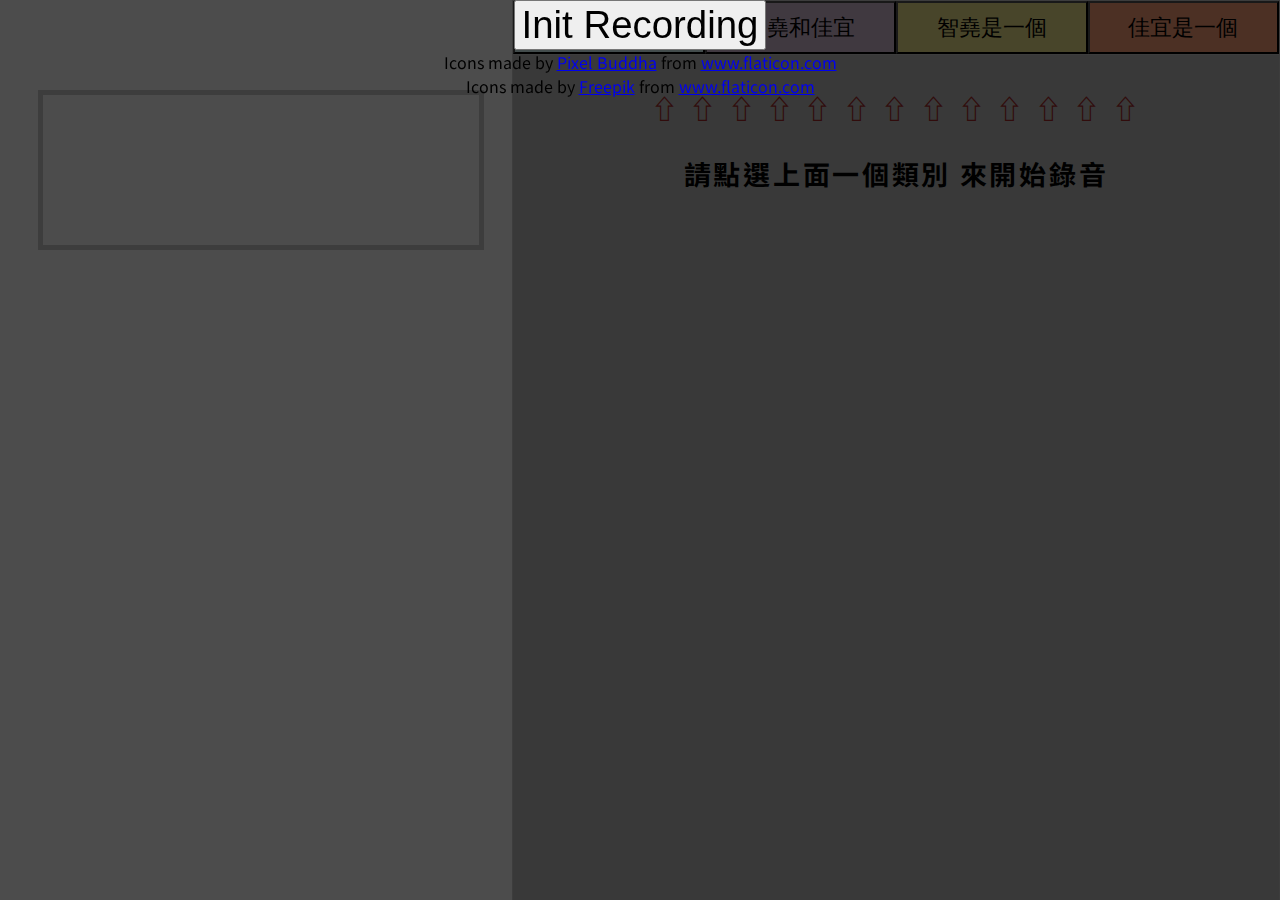
==== camera_record.html @ f32d8acc "put in recording html" ====
<!DOCTYPE html>
<html>
<head>
    <title>MediaStream Recording</title>
    <link href="https://fonts.googleapis.com/css?family=Coming+Soon|Noto+Sans+TC|Open+Sans&display=swap" rel="stylesheet">
    <link rel="stylesheet" href="camera_record.css">
    <script src="camera_record.js" async></script>

</head>
<body>

    <div id="recorder" class="split left">
        <div id = "record_controls">
            <div id="view_block_countdown"></div>
            <video id="view" playsinline autoplay muted></video>
            <div id="recorder_prompt" style="display: none;">
                <div id="startstopdiv">
                    <button id="startstoptext">開始錄音</button>
                    <button id="startstopicon"></button>
                    
                </div>
                <p><span id="record_category_text"></span><span id="record_phrase_text"></span>
                <p> 只要錄 <span id="record_phrase_text2"></span> 就好了
                </p>
            </div>
        </div>
        <!-- <button id="openOverlay" onclick="openSaveOverlay()">OpenOverlay</span> -->
    </div>


    <div id="selector" class="split right">
        <div class="tabbar">
            <button class="tablink Bless" id="BlessTab" onclick="openTab('Bless')">祝福他們</button>
            <button class="tablink Both" id="BothTab" onclick="openTab('Both')">智堯和佳宜</button>
            <button class="tablink Yao" id="YaoTab" onclick="openTab('Yao')">智堯是一個</button>
            <button class="tablink Yeh" id="YehTab" onclick="openTab('Yeh')">佳宜是一個</button>
        </div>

        <div id="Default" class="tabcontent StartTab" style="display: block;">
        <!-- <div id="Default" class="tabcontent" style="display: block;"> -->
            
            <h3 class="categoryText"><font color="brown">⇧ ⇧ ⇧ ⇧ ⇧ ⇧ ⇧ ⇧ ⇧ ⇧ ⇧ ⇧ ⇧ </font></h3>
            <h3 class="categoryText">請點選上面一個類別 來開始錄音</h3>
        </div>

        <div id="Yao" class="tabcontent Yao">
            <h3 class="categoryText">我認識的智堯是一個</h3>
        </div>

        <div id="Yeh" class="tabcontent Yeh">
            <h3 class="categoryText">我認識的佳宜是一個</h3>
<!--             <button class="selectablePhrase " id="Yeh_Free" onclick="selectPhrase(this)">自由發揮</button>
            <button class="selectablePhrase" id="Yeh_001" onclick="selectPhrase(this)">做飯好吃</button> -->
        </div>

        <div id="Both" class="tabcontent Both">
            <h3 class="categoryText">我相信智堯和佳宜兩人絕對是真愛，因為他們</h3>
        </div>

        <div id="Bless" class="tabcontent Bless">
            <h3 class="categoryText">聽到智堯和佳宜要結婚的消息，我想要跟他們說聲</h3>
        </div>
    </div>


    <div id="check_overlay" class="overlay">
        <div id = "recorded_check_submit" class="overlay-content">
            <video id="recorded" playsinline loop></video>
            <button id="discard">放棄重來</button>
            <button id="save">就這樣了<p>(存檔)</button>
            <button id="close" disabled='true'>結束</button>
        </div>
    </div>


    <div id="init_overlay" class="overlay">
        <button id="init">Init Recording</button>

        <div>Icons made by <a href="https://www.flaticon.com/authors/pixel-buddha" title="Pixel Buddha">Pixel Buddha</a> from <a href="https://www.flaticon.com/" title="Flaticon">www.flaticon.com</a></div>
        <div>Icons made by <a href="https://www.flaticon.com/authors/freepik" title="Freepik">Freepik</a> from <a href="https://www.flaticon.com/" title="Flaticon">www.flaticon.com</a></div>

    </div>

    <script src="https://spreadsheets.google.com/feeds/cells/11IYAyqpy39YSgdz_6ISFIuucV4zLhFATlYli9r2KsOU/od6/public/values?alt=json-in-script&callback=dataCallback"></script>
    <!-- <script src="camera_record.js" async></script> -->
</body>
---- camera_record.css ----
html, body {
    /*font-family: 'Open Sans', sans-serif;*/
    /*font-family: 'Coming Soon', cursive;*/
    margin:0px;
    font-family: 'Noto Sans TC', sans-serif;
}

.split {
  height: 100%;
  
  position: fixed;
  z-index: 1;
  top: 0;
  overflow-x: hidden;
  /*padding-top: 20px;*/
}

/* Control the left side */
.left {
	width: 40%;
  	left: 0;
    background-image: url("assets/paper.png");
}

/* Control the right side */
.right {
	width: 60%;
  	right: 0;
}









/*Record Panel Stuff*/
#record_controls {
  position: relative;
    width: 85%;
    top:10%;
    margin-left:auto;
    margin-right:auto;
}

#record_controls video {
  vertical-align: top;
  --width: 100%;
  width: var(--width);
  height: calc(var(--width) * 0.5625);
  border: 5px solid #ccc;
}

#view_block_countdown {
    position:fixed;
    background-color: rgba(0,0,0,0.7);;
    font-size: 5vh;
    z-index: 0;
    color: white;
    text-align:center;
    vertical-align: middle;
}

#startstopdiv {
    width: 100%;
    margin-top: 1vh;
    text-align:center;
    border: 5px solid #ccc;
}
#startstopdiv {
    width: 100%;
    margin-top: 1vh;
    text-align:center;
    border: 5px solid #ccc;
}
#startstopicon {
    height: 4vw;  
    width: 4vw;
    border: none;
    background: url('assets/record-button.png') no-repeat top left;
    background-size: 4vw 4vw;
    vertical-align: middle;
}
#startstoptext {
    height: 4vw;
    font-size: 2vw;
    vertical-align: middle;
}

#record_category_text {
    font-size: 1.7vw;
}
#record_phrase_text {
    font-size: 2vw;
    color: teal;
}
#record_phrase_text2 {
    font-size: 2vw;
    color: teal;
}








/*Selection Panel Stuff*/
 /* Style the tab */
.tabbar {
  overflow: hidden;
  border: 1px solid #ccc;
  background-color: #f1f1f1;
}

/* Style the buttons that are used to open the tab content */
.tabbar button {
  /*background-color: inherit;*/
  /*background-color: #555;*/
  float: left;
  /*border: 1px solid #ddd;*/
  /*outline: none;*/
  cursor: pointer;

    top: 0;
  bottom: 0;
  width: 25%;
  height: 100%;

  padding: 10px 12px; /*padding around text*/
  font-size: 1.7vw;

  transition: 0.3s;
}

.StartTab {background-color: silver;}
.Yao {background-color: khaki;}
.Yeh {background-color: lightsalmon;}
.Both {background-color: thistle;}
.Bless {background-color: lightcyan;}

/* Style the tab content */
.tabcontent {
  display: none;
  padding: 6px 12px;
  border: 1px solid #ccc;
  border-top: none;
  height:100%;
  text-align:center;

  animation: fadeEffect 1s; /* Fading effect takes 1 second */
} 	

/*selection panel stuff */
.tabcontent h3{
    font-size: 3vh;
    letter-spacing: 0.1em;
}

/* Go from zero to full opacity */
@keyframes fadeEffect {
  from {opacity: 0;}
  to {opacity: 1;}
}

.selectablePhrase {
    font-size: 3vh;
    margin-left:0.5vw;
    margin-top:0.5vw;
}

.Free {
    font-size: 4.5vh;
}


.selected {
    font-size: 6vh;
}













/*Overlay Stuff*/
.overlay {
  position: fixed;
  display: none;
  width: 100%;
  height: 100%;
  top: 0;
  left: 0;
  right: 0;
  bottom: 0;
  background-color: rgba(0,0,0,0.7);
  z-index: 10;
  text-align: center; /* Centered text/links */
  /*cursor: pointer;*/
}

#init_overlay {
    display: block;
}

#init_overlay button{
      font-size: 3vw;
}

.overlay-content {
  position: relative;
  top: 0.5vw;
  width: 50%; /* 100% width */
  margin-left: auto;
  margin-right: auto;
  text-align: center; /* Centered text/links */
  margin-top: 20px; /* 30px top margin to avoid conflict with the close button on smaller screens */
  /*border: 5px solid #ccc;*/
}

.overlay-content video {
  vertical-align: top;
  --width: 100%;
  width: var(--width);
  height: calc(var(--width) * 0.5625);
  border: 5px solid #ccc;
}

.overlay-content button {
  /*background-color: #555;*/
  float: left;
  /*border: 1px solid #ddd;*/
  /*outline: none;*/
  cursor: pointer;

  top: 0;
  bottom: 0;
  width: 24%;
  margin-left: 7%;

  padding: 10px 12px; /*padding around text*/
  font-size: 1.5vw;
}

.grey {
  border: 5px solid #ccc;   
  background-color: #cfcfcf;
  pointer-events: none;
}
/*
#close {
    display:none;
}*/
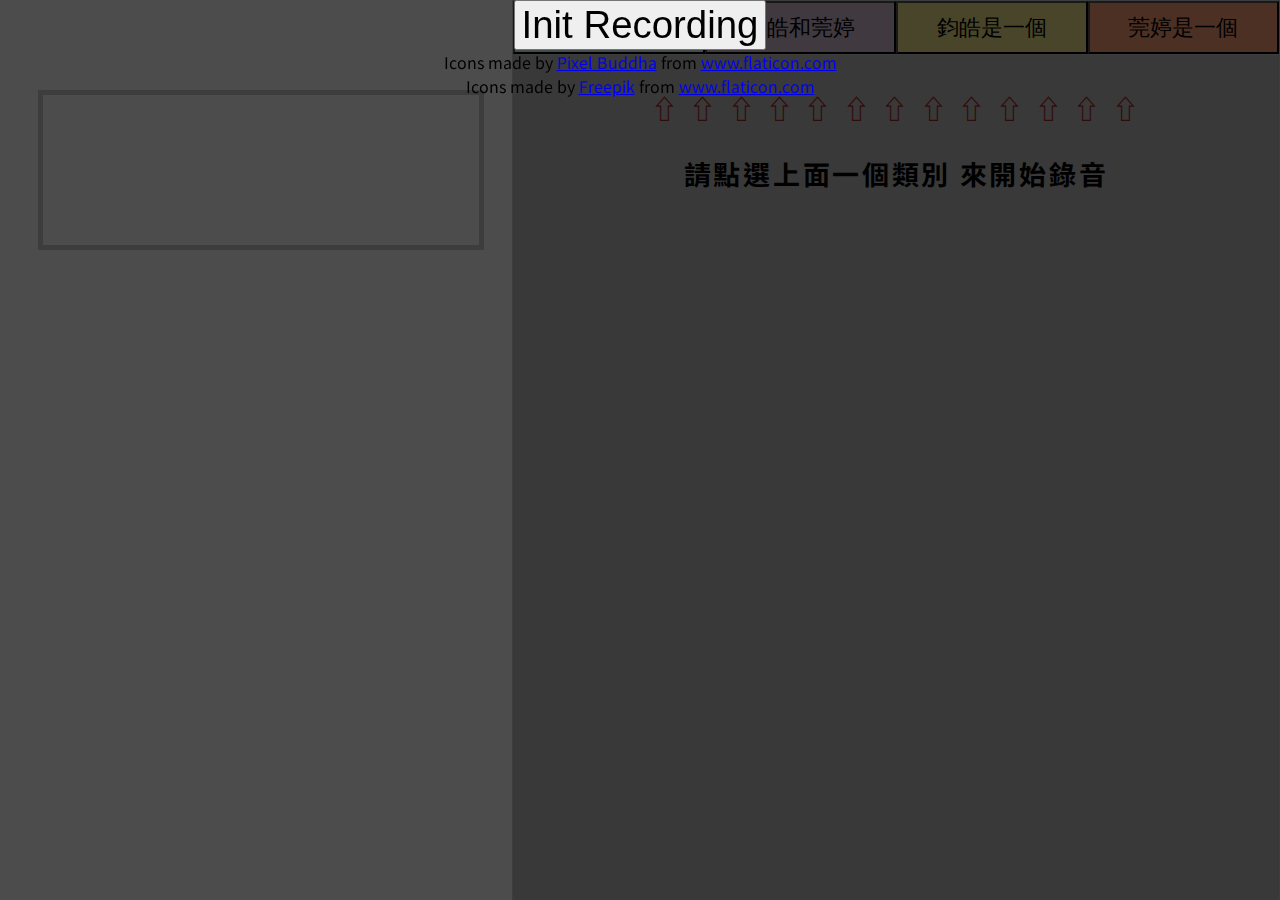
==== commit 432f9ba0: "Modify to our names" ====
--- a/camera_record.html
+++ b/camera_record.html
@@ -31,9 +31,9 @@
     <div id="selector" class="split right">
         <div class="tabbar">
             <button class="tablink Bless" id="BlessTab" onclick="openTab('Bless')">祝福他們</button>
-            <button class="tablink Both" id="BothTab" onclick="openTab('Both')">智堯和佳宜</button>
-            <button class="tablink Yao" id="YaoTab" onclick="openTab('Yao')">智堯是一個</button>
-            <button class="tablink Yeh" id="YehTab" onclick="openTab('Yeh')">佳宜是一個</button>
+            <button class="tablink Both" id="BothTab" onclick="openTab('Both')">鈞皓和莞婷</button>
+            <button class="tablink Yao" id="YaoTab" onclick="openTab('Yao')">鈞皓是一個</button>
+            <button class="tablink Yeh" id="YehTab" onclick="openTab('Yeh')">莞婷是一個</button>
         </div>
 
         <div id="Default" class="tabcontent StartTab" style="display: block;">
@@ -44,21 +44,28 @@
         </div>
 
         <div id="Yao" class="tabcontent Yao">
-            <h3 class="categoryText">我認識的智堯是一個</h3>
+            <h3 class="categoryText">我認識的鈞皓是一個</h3>
+            <button class="selectablePhrase " id="Yao_Free" onclick="selectPhrase(this)">自由發揮</button>
+            <p>
         </div>
 
         <div id="Yeh" class="tabcontent Yeh">
-            <h3 class="categoryText">我認識的佳宜是一個</h3>
-<!--             <button class="selectablePhrase " id="Yeh_Free" onclick="selectPhrase(this)">自由發揮</button>
-            <button class="selectablePhrase" id="Yeh_001" onclick="selectPhrase(this)">做飯好吃</button> -->
+            <h3 class="categoryText">我認識的莞婷是一個</h3>
+            <button class="selectablePhrase " id="Yeh_Free" onclick="selectPhrase(this)">自由發揮</button>
+            <p>
+          <!--   <button class="selectablePhrase" id="Yeh_001" onclick="selectPhrase(this)">做飯好吃</button> -->
         </div>
 
         <div id="Both" class="tabcontent Both">
-            <h3 class="categoryText">我相信智堯和佳宜兩人絕對是真愛，因為他們</h3>
+            <h3 class="categoryText">我相信鈞皓和莞婷兩人絕對是真愛，因為他們</h3>
+            <button class="selectablePhrase " id="Both_Free" onclick="selectPhrase(this)">自由發揮</button>
+            <p>
         </div>
 
         <div id="Bless" class="tabcontent Bless">
-            <h3 class="categoryText">聽到智堯和佳宜要結婚的消息，我想要跟他們說聲</h3>
+            <h3 class="categoryText">聽到鈞皓和莞婷要結婚的消息，我想要跟他們說聲</h3>
+            <button class="selectablePhrase " id="Bless_Free" onclick="selectPhrase(this)">自由發揮</button>
+            <p>
         </div>
     </div>
 
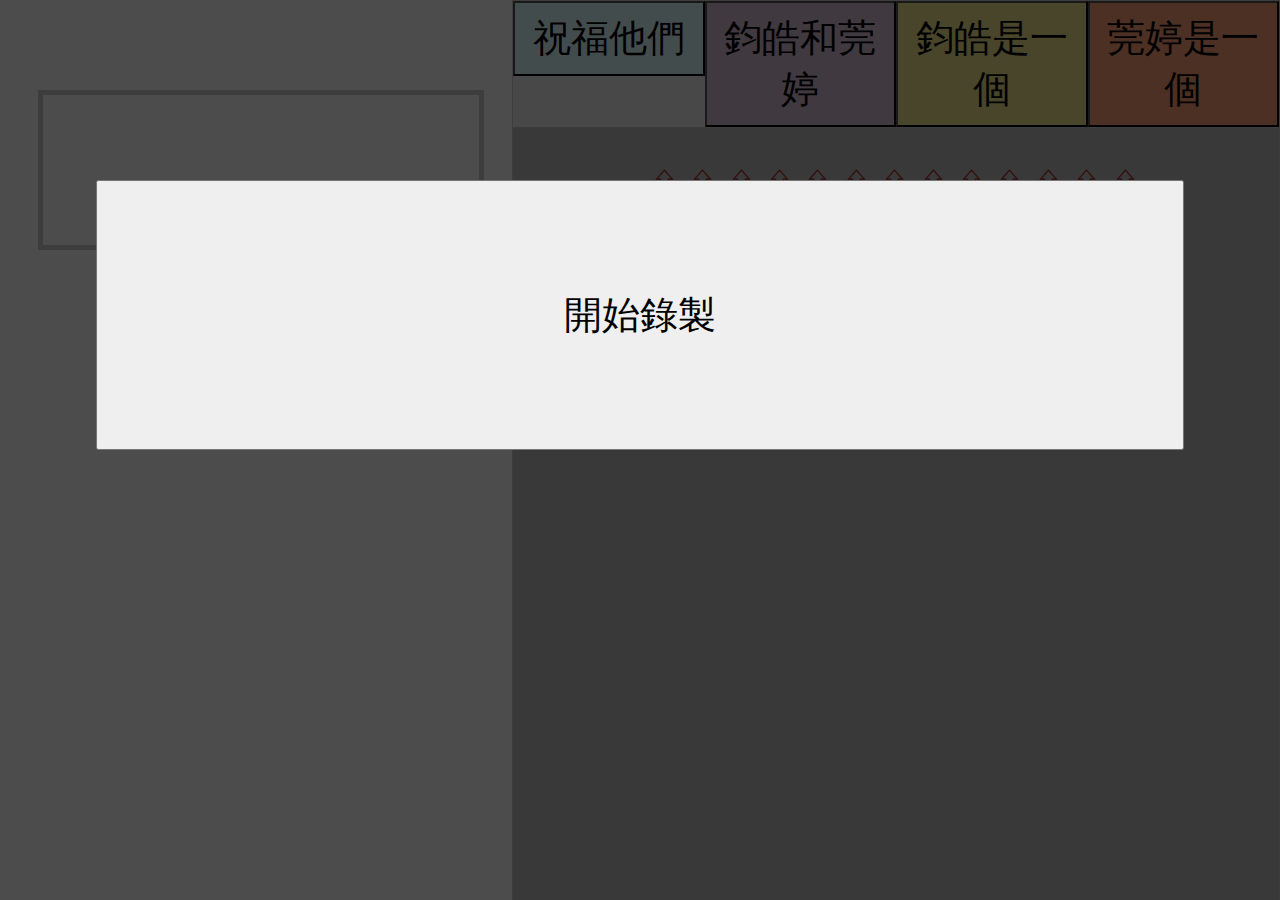
==== commit 10a0894e: "Change style" ====
--- a/camera_record.html
+++ b/camera_record.html
@@ -20,7 +20,7 @@
                     
                 </div>
                 <p><span id="record_category_text"></span><span id="record_phrase_text"></span>
-                <p> 只要錄 <span id="record_phrase_text2"></span> 就好了
+                <p> <span id="record_phrase_text2" style="display: none;"></span>
                 </p>
             </div>
         </div>
@@ -63,7 +63,7 @@
         </div>
 
         <div id="Bless" class="tabcontent Bless">
-            <h3 class="categoryText">聽到鈞皓和莞婷要結婚的消息，我想要跟他們說聲</h3>
+            <h3 class="categoryText">聽到鈞皓要跟莞婷求婚/結婚的消息，我想要跟他們說聲</h3>
             <button class="selectablePhrase " id="Bless_Free" onclick="selectPhrase(this)">自由發揮</button>
             <p>
         </div>
@@ -81,13 +81,13 @@
 
 
     <div id="init_overlay" class="overlay">
-        <button id="init">Init Recording</button>
-
-        <div>Icons made by <a href="https://www.flaticon.com/authors/pixel-buddha" title="Pixel Buddha">Pixel Buddha</a> from <a href="https://www.flaticon.com/" title="Flaticon">www.flaticon.com</a></div>
-        <div>Icons made by <a href="https://www.flaticon.com/authors/freepik" title="Freepik">Freepik</a> from <a href="https://www.flaticon.com/" title="Flaticon">www.flaticon.com</a></div>
-
+        <button id="init">開始錄製</button>
+        <!-- <div>Icons made by <a href="https://www.flaticon.com/authors/pixel-buddha" title="Pixel Buddha">Pixel Buddha</a> from <a href="https://www.flaticon.com/" title="Flaticon">www.flaticon.com</a></div>
+        <div>Icons made by <a href="https://www.flaticon.com/authors/freepik" title="Freepik">Freepik</a> from <a href="https://www.flaticon.com/" title="Flaticon">www.flaticon.com</a></div> -->
     </div>
 
-    <script src="https://spreadsheets.google.com/feeds/cells/11IYAyqpy39YSgdz_6ISFIuucV4zLhFATlYli9r2KsOU/od6/public/values?alt=json-in-script&callback=dataCallback"></script>
+    <!-- <script src="https://spreadsheets.google.com/feeds/cells/11IYAyqpy39YSgdz_6ISFIuucV4zLhFATlYli9r2KsOU/od6/public/values?alt=json-in-script&callback=dataCallback"></script> -->
+    <script src="https://spreadsheets.google.com/feeds/cells/1iUYkDqeaEcqmzGlqLr_CAwOAVy7Tay54TvEiK9AA6J0/1/public/values?alt=json-in-script&callback=dataCallback"></script>
+    
     <!-- <script src="camera_record.js" async></script> -->
 </body>--- a/camera_record.css
+++ b/camera_record.css
@@ -30,7 +30,15 @@
 
 
 
-
+/*Init Button*/
+#init {
+  position: relative;
+    width: 85%;
+    height: 30%;
+    top: 20%;
+    margin-left:auto;
+    margin-right:auto;
+}
 
 
 
@@ -84,8 +92,8 @@
     vertical-align: middle;
 }
 #startstoptext {
-    height: 4vw;
-    font-size: 2vw;
+    height: 8vw;
+    font-size: 5vw;
     vertical-align: middle;
 }
 
@@ -131,7 +139,7 @@
   height: 100%;
 
   padding: 10px 12px; /*padding around text*/
-  font-size: 1.7vw;
+  font-size: 3vw;
 
   transition: 0.3s;
 }
